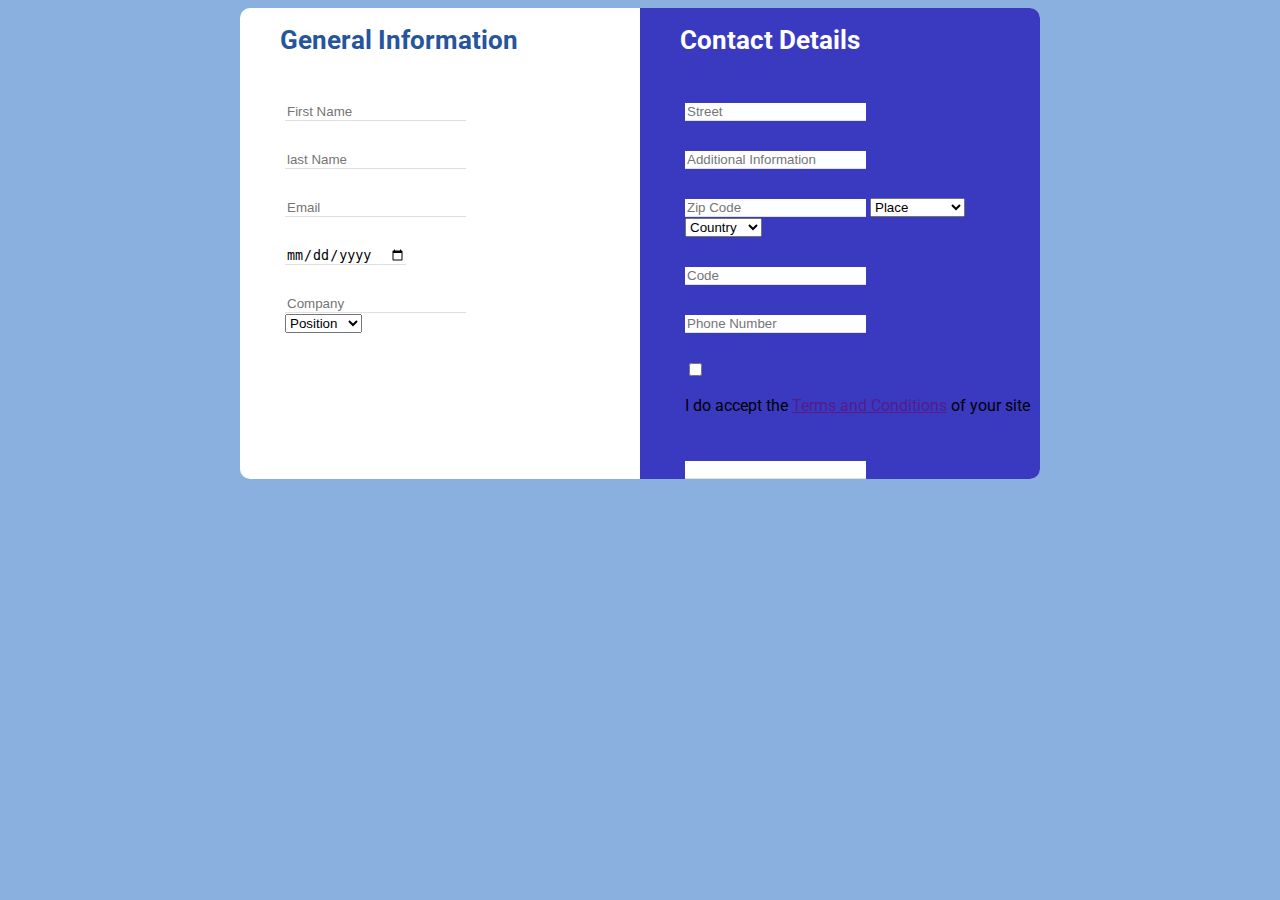
==== assignment-3 form/index.html @ bf7fb917 "second edit" ====
<!DOCTYPE html>
<html lang="en">
<head>
    <meta charset="UTF-8">
    <meta http-equiv="X-UA-Compatible" content="IE=edge">
    <meta name="viewport" content="width=device-width, initial-scale=1.0">
    <title>Document</title>
    <link rel="stylesheet" href="style.css">
    
    <link rel="preconnect" href="https://fonts.googleapis.com">
    <link rel="preconnect" href="https://fonts.gstatic.com" crossorigin>
    <link href="https://fonts.googleapis.com/css2?family=Roboto:wght@100;300;400;500;700&display=swap" rel="stylesheet">
</head>
<body>
    <div class="container">
        <div class="general">
            <h1 class="gen--head--color">General  Information</h1>
            <form action="">
                <input type="text" placeholder="First Name">
                <input type="text" placeholder="last Name">
            </form>
            <form action="" class="gen--info">
                <div><input type="email" placeholder="Email"></div>
                <div><input type="date"></div>
                <div><input type="text" placeholder="Company"></div>
                <select name="" id="">
                    <option value="">Position</option>
                    <option value="">Position1</option>
                    <option value="">Position2</option>

                </select>
            </form>
        </div>
        <div class="details">
            <h1 class="head--color">Contact Details</h1>
            <form action="">
                <input type="text" placeholder="Street">
                <input type="text" placeholder="Additional Information">
                <div>
                    <input type="text" placeholder="Zip Code">
                    <select name="" id="">
                        <option value="0">Place</option>
                        <option value="1">Ulaanbaatar </option>
                        <option value="2">Darkhan</option>
                        <option value="3">Dornogovi</option>
                    </select>
                </div>
                <select name="" id="">
                    <option value="0">Country</option>
                    <option value="1">Mongolia </option>
                    <option value="2">Korean </option>
                    <option value="3">America</option>
                </select>
                <div>
                    <input type="text" placeholder="Code">
                    <input type="text" placeholder="Phone Number">
                </div>
                <input type="checkbox">
                <p>I do accept the <a href="">Terms and Conditions</a> of your site </p>
                <input type="summit">
            </form>
        </div>
    </div>
    
</body>
</html>
---- assignment-3 form/style.css ----
body{
    background-color:  rgba(137, 176, 223);
    font-family: "Roboto", sans-serif;
}
.container{
    border-radius: 10px;
    background-color: #fff;
    width: 800px;
    display: flex;
    margin: 0 auto;
}
h1{
    margin-left: 40px;
    font-size: 26px;
}
input{
    margin-top:  30px ;
    border: 0;
    border-bottom: 1px solid  rgb(224, 224, 224)
    ;
}
form{
    margin-left: 45px;
}
.general{
    width: 50%;
}
.gen--head--color{
    color:rgb(38, 84, 157);
}
.details{
    width: 50%;
    background-color:  rgb(58, 58, 193);
    border-radius: 0 10px 10px 0 ;
}
.head--color{
    color: #fff;
}
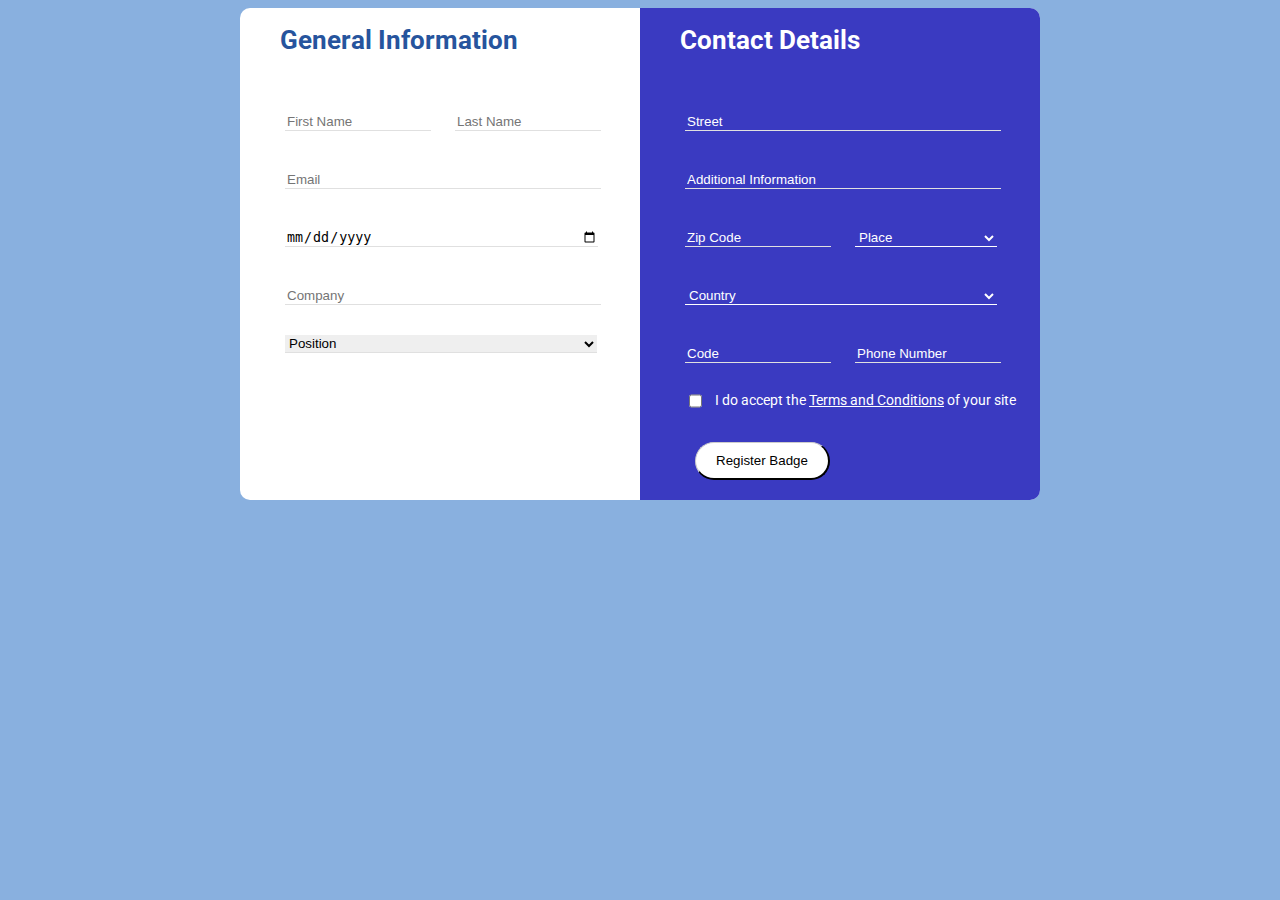
==== commit 54f90843: "third edit" ====
--- a/assignment-3 form/index.html
+++ b/assignment-3 form/index.html
@@ -16,48 +16,49 @@
         <div class="general">
             <h1 class="gen--head--color">General  Information</h1>
             <form action="">
-                <input type="text" placeholder="First Name">
-                <input type="text" placeholder="last Name">
+                <input type="text" placeholder="First Name" class="name-space">
+                <input type="text" placeholder="Last Name" class="name-space">
             </form>
             <form action="" class="gen--info">
-                <div><input type="email" placeholder="Email"></div>
-                <div><input type="date"></div>
-                <div><input type="text" placeholder="Company"></div>
-                <select name="" id="">
+                <div><input type="email" placeholder="Email" class="border-line"></div>
+                <div><input type="date" class="border-line"></div>
+                <div><input type="text" placeholder="Company" class="border-line"></div>
+                <select name="" id="position--select">
                     <option value="">Position</option>
                     <option value="">Position1</option>
                     <option value="">Position2</option>
-
                 </select>
             </form>
         </div>
         <div class="details">
             <h1 class="head--color">Contact Details</h1>
             <form action="">
-                <input type="text" placeholder="Street">
-                <input type="text" placeholder="Additional Information">
+                <input type="text" placeholder="Street" class="border-line">
+                <input type="text" placeholder="Additional Information" class="border-line">
                 <div>
-                    <input type="text" placeholder="Zip Code">
-                    <select name="" id="">
+                    <input type="text" placeholder="Zip Code" class="name-space">
+                    <select name="" class="name-space">
                         <option value="0">Place</option>
                         <option value="1">Ulaanbaatar </option>
                         <option value="2">Darkhan</option>
                         <option value="3">Dornogovi</option>
                     </select>
                 </div>
-                <select name="" id="">
+                <select name="" class="border-line">
                     <option value="0">Country</option>
                     <option value="1">Mongolia </option>
                     <option value="2">Korean </option>
                     <option value="3">America</option>
                 </select>
                 <div>
-                    <input type="text" placeholder="Code">
-                    <input type="text" placeholder="Phone Number">
+                    <input type="text" placeholder="Code" class="name-space">
+                    <input type="text" placeholder="Phone Number" class="name-space">
                 </div>
-                <input type="checkbox">
-                <p>I do accept the <a href="">Terms and Conditions</a> of your site </p>
-                <input type="summit">
+                <div class="accept">
+                    <input type="checkbox" class="check">
+                    <p>I do accept the <a href="">Terms and Conditions</a> of your site </p>
+                </div>
+                <button type="submit">Register Badge</button>
             </form>
         </div>
     </div>
--- a/assignment-3 form/style.css
+++ b/assignment-3 form/style.css
@@ -14,7 +14,7 @@
     font-size: 26px;
 }
 input{
-    margin-top:  30px ;
+    margin-top:  40px ;
     border: 0;
     border-bottom: 1px solid  rgb(224, 224, 224)
     ;
@@ -28,11 +28,65 @@
 .gen--head--color{
     color:rgb(38, 84, 157);
 }
+.name-space{
+    width: 40%;
+    margin-right: 20px;
+}
+.border-line{
+    width: 88%;
+}
+#position--select{
+    width: 88%;
+    margin-top:  30px ;
+    border: 0;
+    border-bottom: 1px solid  rgb(224, 224, 224);
+}
+
+
 .details{
     width: 50%;
     background-color:  rgb(58, 58, 193);
     border-radius: 0 10px 10px 0 ;
 }
+.details input{
+    background-color: inherit;
+}
+.details select{
+    background-color: inherit;
+    border: 0;
+    border-bottom: 1px solid #fff;
+    color: #fff;
+    margin-top:  40px ;
+}
+.details select option{
+    color: black;
+}
 .head--color{
     color: #fff;
+}
+.details ::placeholder{
+    color: #fff;
+}
+.accept{
+    display: flex;
+}
+.check{
+    margin-top: 20px;
+}
+p{
+    font-size: 14px;
+    padding-top: 15px;
+    margin-left: 10px;
+    color: #fff;
+}
+a{
+    color: #fff;
+}
+button{
+    background-color: #fff;
+    padding: 10px 20px;
+    border-radius: 20px;
+    margin: 20px 10px;
+    border-top: 1px solid #ccc ;
+    border-left: 1px solid #ccc;
 }